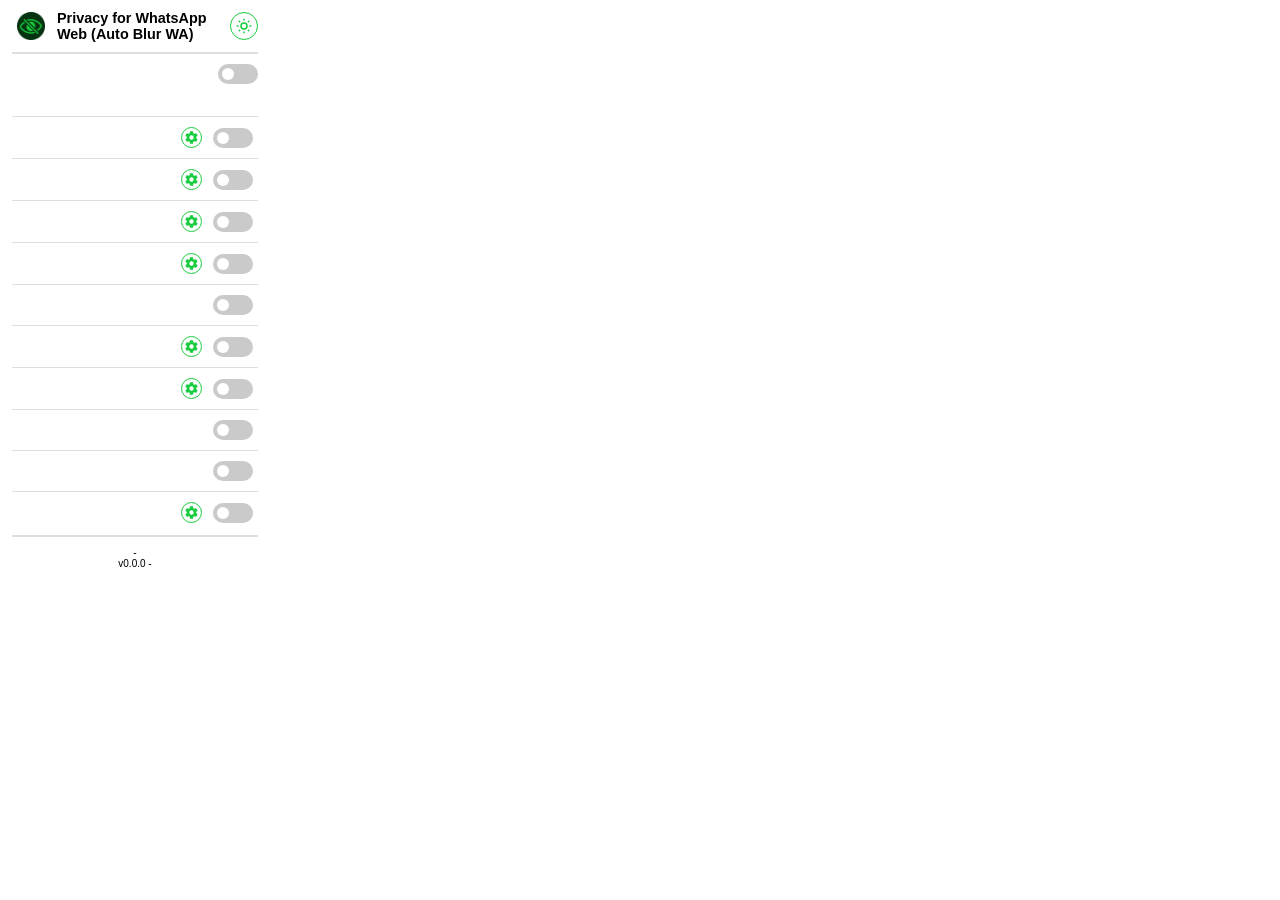
==== src/popup/popup.html @ 84636baf "Merge pull request #1 from aryomuzakki/dev v3.4.0" ====
<!-- Privacy for WhatsApp Web (Auto Blur WA)                           -->
<!-- Original Copyright (c) 2024 Lukas Lenhardt - lukaslen.com         -->
<!-- Fork & Maintenance Copyright (c) 2026 M Aryo Muzakki - muzakki.id -->
<!-- Released under the MIT license, see LICENSE file for details      -->

<!DOCTYPE html>
  <html>
    <head>
      <meta charset="UTF-8">
      <style>
        :root {
          --primary-color: #17CC3E;
          --bg-color: #ffffff;
          --bg-color-toggle-disable: #cacaca;
          --bg-color-submit-btn: #eeeeee;
          --bg-color-submit-btn-hover: #cccccc;
          --scrollbar-thumb-color: #888888;
          --scrollbar-bg-color: #eeeeee;
          --border-color-blur-input: #aaaaaa;
          --border-line-color: #dedede;
          --text-color: #000000;
          --text-color-unit: #666666;
          --text-color-reset: #ff0000;
          --text-color-link: #00587f;
        }
        :root:has(body[data-theme="dark"]) {
          --primary-color: #1b9836;
          --bg-color: #212121;
          --bg-color-toggle-disable: #4d4d4d;
          --bg-color-submit-btn: #2e2e2e;
          --bg-color-submit-btn-hover: #616161;
          --scrollbar-thumb-color: #7f7f7f;
          --scrollbar-bg-color: #2d2d2d;
          --border-color-blur-input: #4d4d4d;
          --border-line-color: #474747;
          --text-color: #dedede;
          --text-color-unit: #cccccc;
          --text-color-reset: #ff7676;
          --text-color-link: #70c0ff;
        }
        * {
          margin: 0;
          padding: 0;
        }
        html {
          scrollbar-color: var(--scrollbar-thumb-color) var(--scrollbar-bg-color);
        }
        body {
          font-family: Arial, sans-serif;
          font-size: 75%;
          color: var(--text-color);
          background-color: var(--bg-color);
          width: 260px;
          padding: 10px 0 10px 12px;
          -moz-user-select: none;
          user-select: none;
          transition: color .3s, background-color .3s;
        }
        hr {
          border: 0.5px solid var(--border-line-color);
          margin: 10px 0;
        }
        header {
          display: flex;
          align-items: center;
          justify-content: space-between;
          padding-right: 14px;
        }
        .header-group {
          display: flex;
          align-items: center;
          flex: 1;
        }
        .header-group img {
          margin-left: 5px;
          width: 28px;
          height: 28px;
          flex-shrink: 0;
        }
        h1 {
          font-size: larger;
          margin-left: 12px;
          display: block;
        }
        .theme-toggle {
          position: relative;
          width: 28px;
          height: 28px;
          margin-bottom: 0;
          color: var(--primary-color);
          border: 1px solid var(--primary-color);
          border-radius: 30px;
          padding: 2px;
          background-color: transparent;
          overflow: hidden;
          transition: .3s;
          outline: 2px solid transparent;
          outline-offset: 2px;
          cursor: pointer;
          flex-shrink: 0;
        }
        .theme-toggle:hover {
          background-color: var(--primary-color);
          color: #ffffff;
          border-radius: 4px;
          transform: rotate(360deg);
        }
        .theme-toggle:active {
          background-color: transparent;
          color: color-mix(in srgb, var(--primary-color), transparent 25%);
        }
        .theme-toggle:focus-visible {
          background-color: var(--primary-color);
          color: #ffffff;
          border-radius: 4px;
          transform: rotate(360deg);
          outline-color: color-mix(in srgb, var(--primary-color), var(--bg-color) 50%);
        }
        .theme-toggle svg {
          position: absolute;
          inset: 0;
          margin: auto;
          opacity: 0;
          width: 18px;
          max-height: 100%;
          transition: .3s;
        }
        .theme-toggle[data-theme="dark"] svg.dark {
          position: relative;
          opacity: 1;
        }
        .theme-toggle[data-theme="light"] svg.light {
          position: relative;
          opacity: 1;
        }
        .theme-toggle[data-theme="system-default"] svg.system-default {
          position: relative;
          opacity: 1;
        }
        h2 {
          font-size: small;
          display: inline-block;
        }
        .main-toggle {
          padding-right: 14px;
        }
        .on-off-toggle {
          display: flex;
          align-items: center;
          justify-content: space-between;
        }
        #mainContent {
          margin: 10px 0 0;
        }
        #mainContent > .wrapper {
          position: relative;
        }
        #mainContent > .wrapper > ul {
          overflow: auto;
          padding-right: 14px;
          padding-bottom: 6px;
          /* to set scrollbar only to the settings, currently disable because the main html scroll bug for firefox */
          /* max-height: 415px; */
          /* scrollbar-color: var(--bg-color-toggle-disable) var(--bg-color); */
        }
        #mainContent > .wrapper > .top-edge,
        #mainContent > .wrapper > .bottom-edge {
          position: absolute;
          pointer-events: none;
          background: linear-gradient(var(--degree), var(--bg-color), transparent);
          width: 100%;
          z-index: 2;
          height: 6px;
          transition: none !important;
        }
        #mainContent > .wrapper > .top-edge {
          --degree: 180deg;
          top: 0;
        }
        #mainContent > .wrapper > .bottom-edge {
          --degree: 0deg;
          bottom: 0;
        }
        #mainContent > .wrapper > ul > li:first-child {
          margin-top: 4px;
        }
        #mainContent > .wrapper > ul > li:last-child {
          margin-bottom: 4px;
        }
        #mainContent > .wrapper > ul > li {
          position: relative;
          font-size: small;
          padding: 10px 5px 0;
          margin-bottom: 10px;
          border-top: 1px solid var(--border-line-color);
          display: flex;
          align-items: center;
          justify-content: space-between;
          flex-wrap: wrap;
        }
        #mainContent li > locales,
        #mainContent li form > locales {
          display: inline-block;
          width: 65%;
        }
        button {
          height: 25px;
          width: 70px;
          outline: none;
          margin-bottom: 15px;
        }
        a {
          color: var(--text-color-link);
          text-decoration: none;
        }
        a:hover {
          text-decoration: underline;
        }
        #footer {
          padding-right: 14px;
          clear: both;
        }
        #footer p {
          padding: 0;
          font-size: smaller;
          text-align: center;
        }
        #popupMessage {
          font-size: small;
          line-height: 1.7em;
        }
        #popupMessageButton {
          float: right;
          margin: 10px;
        }
        .trigger-btn {
          display: inline-flex;
          width: 21px;
          height: 100%;
          padding: 2px;
          margin: 0 5px;
          border: 1px solid var(--primary-color);
          border-radius: 24px;
          color: var(--primary-color);
          background-color: var(--bg-color);
          transition: .3s;
          outline: 2px solid transparent;
          outline-offset: 2px;
          cursor: pointer;
        }
        .trigger-btn:hover {
          background-color: var(--primary-color);
          color: #ffffff;
          border-radius: 4px;
          transform: rotate(360deg);
        }
        .trigger-btn:active, .trigger-btn.active:active {
          background-color: var(--bg-color);
          color: color-mix(in srgb, var(--primary-color), transparent 25%);
        }
        .trigger-btn:focus-visible, .trigger-btn.active:focus-visible {
          background-color: var(--primary-color);
          color: #ffffff;
          border-radius: 4px;
          transform: rotate(360deg);
          outline-color: color-mix(in srgb, var(--primary-color), var(--bg-color) 50%);
        }
        .trigger-btn.active {
          background-color: var(--primary-color);
          color: #ffffff;
        }
        .trigger-btn svg {
          width: 100%;
          height: 100%;
        }
        input[type=checkbox] {
          height: 0;
          width: 0;
          opacity: 0;
          position: absolute;
        }
        label {
          cursor: pointer;
          text-indent: -9999px;
          width: 40px;
          height: 20px;
          background: var(--bg-color-toggle-disable);
          display: block;
          border-radius: 100px;
          position: relative;
          overflow: hidden;
          transition: .5s;
          outline: 2px solid transparent;
          outline-offset: 2px;
        }
        label:after {
          content: '';
          position: absolute;
          top: 4px;
          left: 4px;
          width: 12px;
          height: 12px;
          box-sizing: border-box;
          background: #ffffff;
          border-radius: 90px;
          transition: background-color .3s, left .3s, border-width .05s;
        }
        input:checked + label {
          background: var(--primary-color);
        }
        input:checked + label:after {
          left: calc(100% - 4px - 12px)
        }
        label:hover::after {
          background: #ffffff99;
        }
        input:checked + label:hover::after {
          background: #ffffffcc;
        }
        label:active::after {
          background: #ffffff59;
        }
        input:checked + label:active::after {
          background: #ffffff8c;
        }
        input:focus-visible + label {
          outline-color: color-mix(in srgb, var(--primary-color), var(--bg-color) 50%);
        }
        input:checked:focus-visible + label {
          outline-color: color-mix(in srgb, var(--primary-color), var(--bg-color) 50%);
        }
        input:focus-visible + label::after, input:checked:focus-visible + label::after {
          background: #ffffffcc;
        }
        .popover, .var-style, .var-style * {
          box-sizing: border-box;
        }
        .popover {
          position: absolute;
          top: 100%;
          left: 0;
          right: 0;
          width: 90%;
          margin: 5px auto;
          max-height: 0;
          overflow: hidden;
          transition: .3s;
          border-radius: 5px;
          z-index: 1;
          box-shadow: 0px 2px 12px #000000bf;
          background-color: var(--bg-color);
          visibility: visible;
        }
        .popover[aria-hidden="true"] {
          visibility: hidden;
        }
        .popover[aria-hidden="false"] {
          visibility: visible;
        }
        .popover.up {
          top: 0;
          transform: translateY(-100%);
        }
        .popover .cancel-btn {
          border: none;
          background: none;
          padding: 4px 0 10px;
          margin-left: 32.5%;
          margin-bottom: 0;
          width: 35%;
          height: auto;
          font-size: 12px;
          color: var(--text-color);
          cursor: pointer;
        }
        .popover .cancel-btn:hover > locales {
          color: var(--text-color);
          text-decoration: underline;
        }
        .popover .cancel-btn:active > locales {
          opacity: 0.5;
        }
        .popover .cancel-btn:focus-visible > locales {
          color: var(--text-color);
          text-decoration: underline;
        }
        .var-style {
          display: flex;
          align-items: center;
          justify-content: space-between;
          padding: 8px;
          font-size: 11px;
          width: 100%;
          height: 100%;
        }
        .var-style button[type="reset"] {
          width: 14%;
          color: var(--text-color-reset);
          background-color: var(--bg-color);
          border: none;
          margin: 0 6px;
          height: 100%;
          display: flex;
          cursor: pointer;
          outline: 2px solid transparent;
          outline-offset: 1px;
          border-radius: 4px;
          transition: .3s;
        }
        .var-style button[type="reset"] svg {
          width: 100%;
          height: 100%;
        }
        .var-style button[type="reset"] svg > g {
          transition: .15s;
        }
        .var-style button[type="reset"]:hover svg > g {
          stroke-width: 2.5;
        }
        .var-style button[type="reset"]:active svg > g {
          stroke-width: 2;
        }
        .var-style button[type="reset"]:focus-visible {
          outline-color: color-mix(in srgb, var(--primary-color), var(--bg-color) 50%);
        }
        .var-style button[type="reset"]:focus-visible svg > g {
          stroke-width: 2.5;
        }
        .var-style input {
          width: 25px;
          height: 25px;
          padding: 0 4px;
          font-size: 11px;
          text-align: right;
          outline: none;
          color: var(--text-color);
          background-color: var(--bg-color);
          border: 1px solid var(--border-color-blur-input);
          border-top-left-radius: 4px;
          border-bottom-left-radius: 4px;
          border-right: none;
          outline: 1px solid transparent;
          outline-offset: 0px;
        }
        .var-style input[type="number"]:focus-visible {
          border-width: 2px;
          border-color: color-mix(in srgb, var(--primary-color), var(--bg-color) 50%);
          outline-color: color-mix(in srgb, var(--primary-color), var(--bg-color) 50%);
        }
        .var-style input[type="number"] {
          -webkit-appearance: textfield;
            -moz-appearance: textfield;
                  appearance: textfield;
        }
        .var-style input[type=number]::-webkit-inner-spin-button, 
        .var-style input[type=number]::-webkit-outer-spin-button { 
          -webkit-appearance: none;
        }
        .var-style .unit {
          width: 25px;
          height: 25px;
          text-align: center;
          line-height: 23px;
          color: var(--text-color-unit);
          background-color: var(--bg-color-submit-btn-hover);
          border-top: 1px solid var(--border-color-blur-input);
          border-bottom: 1px solid var(--border-color-blur-input);
        }
        .var-style button[type="submit"] {
          width: 25px;
          height: 25px;
          margin: 0;
          padding: 0;
          text-align: center;
          line-height: 23px;
          border: 1px solid var(--border-color-blur-input);
          border-top-right-radius: 4px;
          border-bottom-right-radius: 4px;
          background-color: var(--bg-color-submit-btn);
          color: var(--text-color);
          transition: .3s;
          cursor: pointer;
        }
        .var-style button[type="submit"]:hover {
          background-color: color-mix(in srgb, var(--bg-color-submit-btn), var(--text-color) 15%);
        }
        .var-style button[type="submit"]:active {
          background-color: color-mix(in srgb, var(--bg-color-submit-btn), var(--text-color) 30%);
        }
        .var-style button[type="submit"]:focus-visible {
          background-color: color-mix(in srgb, var(--bg-color-submit-btn), var(--text-color) 15%);
          border-color: color-mix(in srgb, var(--bg-color-submit-btn), var(--text-color) 15%);
        }
        /* toaster style */
        #toast-container {
          position: fixed;
          top: 16px;
          left: 16px;
          display: flex;
          flex-direction: column;
          gap: 8px;
          z-index: 9999;
        }
        .toast {
          position: relative;
          background-color: var(--bg-color);
          color: var(--text-color);
          display: flex;
          align-items: center;
          gap: 2px;
          border-radius: 4px;
          box-shadow: 0px 2px 8px #000000bf;
          overflow: hidden;
          opacity: 0;
          transform: translateX(-100%);
          transition: opacity 0.3s ease, transform 0.3s ease;
        }
        .toast .msg {
          padding: 10px 16px;
        }
        .toast.show {
          opacity: 1;
          transform: translateX(0);
        }
        .toast-close-btn {
          background: none;
          border: none;
          color: var(--text-color-reset);
          font-size: 16px;
          flex-shrink: 0;
          width: 20px;
          height: 20px;
          border-radius: 999px;
          margin-right: 4px;
          margin-bottom: 0;
          transition: 0.3s;
          cursor: pointer;
          outline: 2px solid transparent;
          outline-offset: 2px;
        }
        .toast-close-btn:hover {
          background-color: var(--bg-color-submit-btn-hover);
        }
        .toast-close-btn:focus-visible {
          outline-color: color-mix(in srgb, var(--primary-color), var(--bg-color) 50%);
          background-color: var(--bg-color-submit-btn-hover);
        }
        .toast-close-btn:active {
          opacity: 0.5;
        }
      </style>
    </head>
    <body>
      <header>
        <div class="header-group">
          <img src="../images/icon32.png" alt="">
          <h1>Privacy for WhatsApp Web (Auto Blur WA)</h1>
        </div>
        <button class="theme-toggle" data-localetitle="toggleTheme">
          <!-- tabler:sun -->
          <svg xmlns="http://www.w3.org/2000/svg" class="light" width="24" height="24" viewBox="0 0 24 24">
            <path fill="none" stroke="currentColor" stroke-linecap="round" stroke-linejoin="round" stroke-width="2" d="M8 12a4 4 0 1 0 8 0a4 4 0 1 0-8 0m-5 0h1m8-9v1m8 8h1m-9 8v1M5.6 5.6l.7.7m12.1-.7l-.7.7m0 11.4l.7.7m-12.1-.7l-.7.7" />
          </svg>
          <!-- tabler:moon-stars -->
          <svg xmlns="http://www.w3.org/2000/svg" class="dark" width="24" height="24" viewBox="0 0 24 24">
            <path fill="none" stroke="currentColor" stroke-linecap="round" stroke-linejoin="round" stroke-width="2" d="M12 3h.393a7.5 7.5 0 0 0 7.92 12.446A9 9 0 1 1 12 2.992zm5 1a2 2 0 0 0 2 2a2 2 0 0 0-2 2a2 2 0 0 0-2-2a2 2 0 0 0 2-2m2 7h2m-1-1v2" />
          </svg>
          <!-- tabler:sun-moon -->
          <svg xmlns="http://www.w3.org/2000/svg" class="system-default" width="24" height="24" viewBox="0 0 24 24">
            <g fill="none" stroke="currentColor" stroke-linecap="round" stroke-linejoin="round" stroke-width="2">
              <path d="M9.173 14.83a4 4 0 1 1 5.657-5.657" />
              <path d="m11.294 12.707l.174.247a7.5 7.5 0 0 0 8.845 2.492A9 9 0 0 1 5.642 18.36M3 12h1m8-9v1M5.6 5.6l.7.7M3 21L21 3" />
            </g>
          </svg>
        </button>
      </header>
      <div id="mainContent">
        <div class="main-toggle">
          <hr>
          <div class="on-off-toggle">
            <h2>
              <locales data-locale="extensionToggle"></locales>
            </h2>
            <input type="checkbox" id="on" data-style="on">
            <label for="on" data-localetitle="extensionToggleDescription">
              <locales data-locale="extensionToggle"></locales>
            </label>
          </div>
          <br>
        </div>
        <h2 style="margin: 5px 0; padding-right: 14px;">
          <locales data-locale="extensionSettings"></locales>
        </h2>
        <div class="wrapper">
          <!-- <div class="top-edge"></div> -->
          <!-- <div class="bottom-edge"></div> -->
          <ul>
            <li>
              <locales data-locale="toggleMessages"></locales>
              <button type="button" class="trigger-btn" data-localetitle="openAdvancedSettings">
                <svg xmlns="http://www.w3.org/2000/svg" width="24" height="24" viewBox="0 0 24 24">
                  <path fill="currentColor" d="M12 15.5A3.5 3.5 0 0 1 8.5 12A3.5 3.5 0 0 1 12 8.5a3.5 3.5 0 0 1 3.5 3.5a3.5 3.5 0 0 1-3.5 3.5m7.43-2.53c.04-.32.07-.64.07-.97s-.03-.66-.07-1l2.11-1.63c.19-.15.24-.42.12-.64l-2-3.46c-.12-.22-.39-.31-.61-.22l-2.49 1c-.52-.39-1.06-.73-1.69-.98l-.37-2.65A.506.506 0 0 0 14 2h-4c-.25 0-.46.18-.5.42l-.37 2.65c-.63.25-1.17.59-1.69.98l-2.49-1c-.22-.09-.49 0-.61.22l-2 3.46c-.13.22-.07.49.12.64L4.57 11c-.04.34-.07.67-.07 1s.03.65.07.97l-2.11 1.66c-.19.15-.25.42-.12.64l2 3.46c.12.22.39.3.61.22l2.49-1.01c.52.4 1.06.74 1.69.99l.37 2.65c.04.24.25.42.5.42h4c.25 0 .46-.18.5-.42l.37-2.65c.63-.26 1.17-.59 1.69-.99l2.49 1.01c.22.08.49 0 .61-.22l2-3.46c.12-.22.07-.49-.12-.64z" />
                </svg>
              </button>
              <input type="checkbox" id="messages" data-style="messages">
              <label for="messages" data-localetitle="toggleMessagesDescription"></label>
              <div class="popover" aria-hidden="true">
                <form class="var-style">
                  <locales data-locale="blurInputLabel"></locales>
                  <button type="reset" data-localetitle="resetValue">
                    <svg xmlns="http://www.w3.org/2000/svg" width="24" height="24" viewBox="0 0 24 24">
                      <g fill="none" stroke="currentColor" stroke-linecap="round" stroke-width="1.5">
                        <path stroke-miterlimit="10" d="M6.395 7.705A7.885 7.885 0 0 1 12 5.382a7.929 7.929 0 0 1 7.929 7.929A7.94 7.94 0 0 1 12 21.25a7.939 7.939 0 0 1-7.929-7.94" />
                        <path stroke-linejoin="round" d="m7.12 2.75l-.95 3.858a1.332 1.332 0 0 0 .97 1.609l3.869.948" />
                      </g>
                    </svg>
                  </button>
                  <input type="number" name="msBlur" id="msBlur" data-var-name="msBlur" value="8" data-localetitle="msBlurInputDescription">
                  <span class="unit">px</span>
                  <button type="submit" data-localetitle="msBlurInputDescription">✔</button>
                </form>
                <button class="cancel-btn">
                  <locales data-locale="cancel"></locales>
                </button>
              </div>
            </li>
            <li>
              <locales data-locale="toggleMessagesPreview"></locales>
              <button type="button" class="trigger-btn" data-localetitle="openAdvancedSettings">
                <svg xmlns="http://www.w3.org/2000/svg" width="24" height="24" viewBox="0 0 24 24">
                  <path fill="currentColor" d="M12 15.5A3.5 3.5 0 0 1 8.5 12A3.5 3.5 0 0 1 12 8.5a3.5 3.5 0 0 1 3.5 3.5a3.5 3.5 0 0 1-3.5 3.5m7.43-2.53c.04-.32.07-.64.07-.97s-.03-.66-.07-1l2.11-1.63c.19-.15.24-.42.12-.64l-2-3.46c-.12-.22-.39-.31-.61-.22l-2.49 1c-.52-.39-1.06-.73-1.69-.98l-.37-2.65A.506.506 0 0 0 14 2h-4c-.25 0-.46.18-.5.42l-.37 2.65c-.63.25-1.17.59-1.69.98l-2.49-1c-.22-.09-.49 0-.61.22l-2 3.46c-.13.22-.07.49.12.64L4.57 11c-.04.34-.07.67-.07 1s.03.65.07.97l-2.11 1.66c-.19.15-.25.42-.12.64l2 3.46c.12.22.39.3.61.22l2.49-1.01c.52.4 1.06.74 1.69.99l.37 2.65c.04.24.25.42.5.42h4c.25 0 .46-.18.5-.42l.37-2.65c.63-.26 1.17-.59 1.69-.99l2.49 1.01c.22.08.49 0 .61-.22l2-3.46c.12-.22.07-.49-.12-.64z" />
                </svg>
              </button>
              <input type="checkbox" id="messagesPreview" data-style="messagesPreview">
              <label for="messagesPreview" data-localetitle="toggleMessagesPreviewDescription"></label>
              <div class="popover" aria-hidden="true">
                <form class="var-style">
                  <locales data-locale="blurInputLabel"></locales>
                  <button type="reset" data-localetitle="resetValue">
                    <svg xmlns="http://www.w3.org/2000/svg" width="24" height="24" viewBox="0 0 24 24">
                      <g fill="none" stroke="currentColor" stroke-linecap="round" stroke-width="1.5">
                        <path stroke-miterlimit="10" d="M6.395 7.705A7.885 7.885 0 0 1 12 5.382a7.929 7.929 0 0 1 7.929 7.929A7.94 7.94 0 0 1 12 21.25a7.939 7.939 0 0 1-7.929-7.94" />
                        <path stroke-linejoin="round" d="m7.12 2.75l-.95 3.858a1.332 1.332 0 0 0 .97 1.609l3.869.948" />
                      </g>
                    </svg>
                  </button>
                  <input type="number" name="mspBlur" id="mspBlur" data-var-name="mspBlur" value="8" data-localetitle="mspBlurInputDescription">
                  <span class="unit">px</span>
                  <button type="submit" data-localetitle="mspBlurInputDescription">✔</button>
                </form>
                <button class="cancel-btn">
                  <locales data-locale="cancel"></locales>
                </button>
              </div>
            </li>
            <li>
              <locales data-locale="toggleMediaPreview"></locales>
              <button type="button" class="trigger-btn" data-localetitle="openAdvancedSettings">
                <svg xmlns="http://www.w3.org/2000/svg" width="24" height="24" viewBox="0 0 24 24">
                  <path fill="currentColor" d="M12 15.5A3.5 3.5 0 0 1 8.5 12A3.5 3.5 0 0 1 12 8.5a3.5 3.5 0 0 1 3.5 3.5a3.5 3.5 0 0 1-3.5 3.5m7.43-2.53c.04-.32.07-.64.07-.97s-.03-.66-.07-1l2.11-1.63c.19-.15.24-.42.12-.64l-2-3.46c-.12-.22-.39-.31-.61-.22l-2.49 1c-.52-.39-1.06-.73-1.69-.98l-.37-2.65A.506.506 0 0 0 14 2h-4c-.25 0-.46.18-.5.42l-.37 2.65c-.63.25-1.17.59-1.69.98l-2.49-1c-.22-.09-.49 0-.61.22l-2 3.46c-.13.22-.07.49.12.64L4.57 11c-.04.34-.07.67-.07 1s.03.65.07.97l-2.11 1.66c-.19.15-.25.42-.12.64l2 3.46c.12.22.39.3.61.22l2.49-1.01c.52.4 1.06.74 1.69.99l.37 2.65c.04.24.25.42.5.42h4c.25 0 .46-.18.5-.42l.37-2.65c.63-.26 1.17-.59 1.69-.99l2.49 1.01c.22.08.49 0 .61-.22l2-3.46c.12-.22.07-.49-.12-.64z" />
                </svg>
              </button>
              <input type="checkbox" id="mediaPreview" data-style="mediaPreview">
              <label for="mediaPreview" data-localetitle="toggleMediaPreviewDescription"></label>
              <div class="popover" aria-hidden="true">
                <form class="var-style">
                  <locales data-locale="blurInputLabel"></locales>
                  <button type="reset" data-localetitle="resetValue">
                    <svg xmlns="http://www.w3.org/2000/svg" width="24" height="24" viewBox="0 0 24 24">
                      <g fill="none" stroke="currentColor" stroke-linecap="round" stroke-width="1.5">
                        <path stroke-miterlimit="10" d="M6.395 7.705A7.885 7.885 0 0 1 12 5.382a7.929 7.929 0 0 1 7.929 7.929A7.94 7.94 0 0 1 12 21.25a7.939 7.939 0 0 1-7.929-7.94" />
                        <path stroke-linejoin="round" d="m7.12 2.75l-.95 3.858a1.332 1.332 0 0 0 .97 1.609l3.869.948" />
                      </g>
                    </svg>
                  </button>
                  <input type="number" name="mdpBlur" id="mdpBlur" data-var-name="mdpBlur" value="20" data-localetitle="mdpBlurInputDescription">
                  <span class="unit">px</span>
                  <button type="submit" data-localetitle="mdpBlurInputDescription">✔</button>
                </form>
                <button class="cancel-btn">
                  <locales data-locale="cancel"></locales>
                </button>
              </div>
            </li>
            <li>
              <locales data-locale="toggleMediaGallery"></locales>
              <button type="button" class="trigger-btn" data-localetitle="openAdvancedSettings">
                <svg xmlns="http://www.w3.org/2000/svg" width="24" height="24" viewBox="0 0 24 24">
                  <path fill="currentColor" d="M12 15.5A3.5 3.5 0 0 1 8.5 12A3.5 3.5 0 0 1 12 8.5a3.5 3.5 0 0 1 3.5 3.5a3.5 3.5 0 0 1-3.5 3.5m7.43-2.53c.04-.32.07-.64.07-.97s-.03-.66-.07-1l2.11-1.63c.19-.15.24-.42.12-.64l-2-3.46c-.12-.22-.39-.31-.61-.22l-2.49 1c-.52-.39-1.06-.73-1.69-.98l-.37-2.65A.506.506 0 0 0 14 2h-4c-.25 0-.46.18-.5.42l-.37 2.65c-.63.25-1.17.59-1.69.98l-2.49-1c-.22-.09-.49 0-.61.22l-2 3.46c-.13.22-.07.49.12.64L4.57 11c-.04.34-.07.67-.07 1s.03.65.07.97l-2.11 1.66c-.19.15-.25.42-.12.64l2 3.46c.12.22.39.3.61.22l2.49-1.01c.52.4 1.06.74 1.69.99l.37 2.65c.04.24.25.42.5.42h4c.25 0 .46-.18.5-.42l.37-2.65c.63-.26 1.17-.59 1.69-.99l2.49 1.01c.22.08.49 0 .61-.22l2-3.46c.12-.22.07-.49-.12-.64z" />
                </svg>
              </button>
              <input type="checkbox" id="mediaGallery" data-style="mediaGallery">
              <label for="mediaGallery" data-localetitle="toggleMediaGalleryDescription"></label>
              <div class="popover" aria-hidden="true">
                <form class="var-style">
                  <locales data-locale="blurInputLabel"></locales>
                  <button type="reset" data-localetitle="resetValue">
                    <svg xmlns="http://www.w3.org/2000/svg" width="24" height="24" viewBox="0 0 24 24">
                      <g fill="none" stroke="currentColor" stroke-linecap="round" stroke-width="1.5">
                        <path stroke-miterlimit="10" d="M6.395 7.705A7.885 7.885 0 0 1 12 5.382a7.929 7.929 0 0 1 7.929 7.929A7.94 7.94 0 0 1 12 21.25a7.939 7.939 0 0 1-7.929-7.94" />
                        <path stroke-linejoin="round" d="m7.12 2.75l-.95 3.858a1.332 1.332 0 0 0 .97 1.609l3.869.948" />
                      </g>
                    </svg>
                  </button>
                  <input type="number" name="mdgBlur" id="mdgBlur" data-var-name="mdgBlur" value="20" data-localetitle="mdgBlurInputDescription">
                  <span class="unit">px</span>
                  <button type="submit" data-localetitle="mdgBlurInputDescription">✔</button>
                </form>
                <button class="cancel-btn">
                  <locales data-locale="cancel"></locales>
                </button>
              </div>
            </li>
            <li>
              <locales data-locale="toggleTextInput"></locales>
              <input type="checkbox" id="textInput" data-style="textInput">
              <label for="textInput" data-localetitle="toggleTextInputDescription"></label>
            </li>
            <li>
              <locales data-locale="toggleProfilePic"></locales>
              <button type="button" class="trigger-btn" data-localetitle="openAdvancedSettings">
                <svg xmlns="http://www.w3.org/2000/svg" width="24" height="24" viewBox="0 0 24 24">
                  <path fill="currentColor" d="M12 15.5A3.5 3.5 0 0 1 8.5 12A3.5 3.5 0 0 1 12 8.5a3.5 3.5 0 0 1 3.5 3.5a3.5 3.5 0 0 1-3.5 3.5m7.43-2.53c.04-.32.07-.64.07-.97s-.03-.66-.07-1l2.11-1.63c.19-.15.24-.42.12-.64l-2-3.46c-.12-.22-.39-.31-.61-.22l-2.49 1c-.52-.39-1.06-.73-1.69-.98l-.37-2.65A.506.506 0 0 0 14 2h-4c-.25 0-.46.18-.5.42l-.37 2.65c-.63.25-1.17.59-1.69.98l-2.49-1c-.22-.09-.49 0-.61.22l-2 3.46c-.13.22-.07.49.12.64L4.57 11c-.04.34-.07.67-.07 1s.03.65.07.97l-2.11 1.66c-.19.15-.25.42-.12.64l2 3.46c.12.22.39.3.61.22l2.49-1.01c.52.4 1.06.74 1.69.99l.37 2.65c.04.24.25.42.5.42h4c.25 0 .46-.18.5-.42l.37-2.65c.63-.26 1.17-.59 1.69-.99l2.49 1.01c.22.08.49 0 .61-.22l2-3.46c.12-.22.07-.49-.12-.64z" />
                </svg>
              </button>
              <input type="checkbox" id="profilePic" data-style="profilePic">
              <label for="profilePic" data-localetitle="toggleProfilePicDescription"></label> 
              <div class="popover" aria-hidden="true">
                <form class="var-style">
                  <locales data-locale="ppSmBlurInputLabel"></locales>
                  <button type="reset" data-localetitle="resetValue">
                    <svg xmlns="http://www.w3.org/2000/svg" width="24" height="24" viewBox="0 0 24 24">
                      <g fill="none" stroke="currentColor" stroke-linecap="round" stroke-width="1.5">
                        <path stroke-miterlimit="10" d="M6.395 7.705A7.885 7.885 0 0 1 12 5.382a7.929 7.929 0 0 1 7.929 7.929A7.94 7.94 0 0 1 12 21.25a7.939 7.939 0 0 1-7.929-7.94" />
                        <path stroke-linejoin="round" d="m7.12 2.75l-.95 3.858a1.332 1.332 0 0 0 .97 1.609l3.869.948" />
                      </g>
                    </svg>
                  </button>
                  <input type="number" name="ppSmBlur" id="ppSmBlur" data-var-name="ppSmBlur" value="3" data-localetitle="ppSmBlurInputDescription">
                  <span class="unit">px</span>
                  <button type="submit" data-localetitle="ppSmBlurInputDescription">✔</button>
                </form>
                <form class="var-style">
                  <locales data-locale="ppBlurInputLabel"></locales>
                  <button type="reset" data-localetitle="resetValue">
                    <svg xmlns="http://www.w3.org/2000/svg" width="24" height="24" viewBox="0 0 24 24">
                      <g fill="none" stroke="currentColor" stroke-linecap="round" stroke-width="1.5">
                        <path stroke-miterlimit="10" d="M6.395 7.705A7.885 7.885 0 0 1 12 5.382a7.929 7.929 0 0 1 7.929 7.929A7.94 7.94 0 0 1 12 21.25a7.939 7.939 0 0 1-7.929-7.94" />
                        <path stroke-linejoin="round" d="m7.12 2.75l-.95 3.858a1.332 1.332 0 0 0 .97 1.609l3.869.948" />
                      </g>
                    </svg>
                  </button>
                  <input type="number" name="ppBlur" id="ppBlur" data-var-name="ppBlur" value="5" data-localetitle="ppBlurInputDescription">
                  <span class="unit">px</span>
                  <button type="submit" data-localetitle="ppBlurInputDescription">✔</button>
                </form>
                <form class="var-style">
                  <locales data-locale="ppLgBlurInputLabel"></locales>
                  <button type="reset" data-localetitle="resetValue">
                    <svg xmlns="http://www.w3.org/2000/svg" width="24" height="24" viewBox="0 0 24 24">
                      <g fill="none" stroke="currentColor" stroke-linecap="round" stroke-width="1.5">
                        <path stroke-miterlimit="10" d="M6.395 7.705A7.885 7.885 0 0 1 12 5.382a7.929 7.929 0 0 1 7.929 7.929A7.94 7.94 0 0 1 12 21.25a7.939 7.939 0 0 1-7.929-7.94" />
                        <path stroke-linejoin="round" d="m7.12 2.75l-.95 3.858a1.332 1.332 0 0 0 .97 1.609l3.869.948" />
                      </g>
                    </svg>
                  </button>
                  <input type="number" name="ppLgBlur" id="ppLgBlur" data-var-name="ppLgBlur" value="12" data-localetitle="ppLgBlurInputDescription">
                  <span class="unit">px</span>
                  <button type="submit" data-localetitle="ppLgBlurInputDescription">✔</button>
                </form>
                <button class="cancel-btn">
                  <locales data-locale="cancel"></locales>
                </button>
              </div>
            </li>
            <li>
              <locales data-locale="toggleName"></locales>
              <button type="button" class="trigger-btn" data-localetitle="openAdvancedSettings">
                <svg xmlns="http://www.w3.org/2000/svg" width="24" height="24" viewBox="0 0 24 24">
                  <path fill="currentColor" d="M12 15.5A3.5 3.5 0 0 1 8.5 12A3.5 3.5 0 0 1 12 8.5a3.5 3.5 0 0 1 3.5 3.5a3.5 3.5 0 0 1-3.5 3.5m7.43-2.53c.04-.32.07-.64.07-.97s-.03-.66-.07-1l2.11-1.63c.19-.15.24-.42.12-.64l-2-3.46c-.12-.22-.39-.31-.61-.22l-2.49 1c-.52-.39-1.06-.73-1.69-.98l-.37-2.65A.506.506 0 0 0 14 2h-4c-.25 0-.46.18-.5.42l-.37 2.65c-.63.25-1.17.59-1.69.98l-2.49-1c-.22-.09-.49 0-.61.22l-2 3.46c-.13.22-.07.49.12.64L4.57 11c-.04.34-.07.67-.07 1s.03.65.07.97l-2.11 1.66c-.19.15-.25.42-.12.64l2 3.46c.12.22.39.3.61.22l2.49-1.01c.52.4 1.06.74 1.69.99l.37 2.65c.04.24.25.42.5.42h4c.25 0 .46-.18.5-.42l.37-2.65c.63-.26 1.17-.59 1.69-.99l2.49 1.01c.22.08.49 0 .61-.22l2-3.46c.12-.22.07-.49-.12-.64z" />
                </svg>
              </button>
              <input type="checkbox" id="name" data-style="name">
              <label for="name" data-localetitle="toggleNameDescription"></label>
              <div class="popover" aria-hidden="true">
                <form class="var-style">
                  <locales data-locale="blurInputLabel"></locales>
                  <button type="reset" data-localetitle="resetValue">
                    <svg xmlns="http://www.w3.org/2000/svg" width="24" height="24" viewBox="0 0 24 24">
                      <g fill="none" stroke="currentColor" stroke-linecap="round" stroke-width="1.5">
                        <path stroke-miterlimit="10" d="M6.395 7.705A7.885 7.885 0 0 1 12 5.382a7.929 7.929 0 0 1 7.929 7.929A7.94 7.94 0 0 1 12 21.25a7.939 7.939 0 0 1-7.929-7.94" />
                        <path stroke-linejoin="round" d="m7.12 2.75l-.95 3.858a1.332 1.332 0 0 0 .97 1.609l3.869.948" />
                      </g>
                    </svg>
                  </button>
                  <input type="number" name="nmBlur" id="nmBlur" data-var-name="nmBlur" value="5" data-localetitle="nmBlurInputDescription">
                  <span class="unit">px</span>
                  <button type="submit" data-localetitle="nmBlurInputDescription">✔</button>
                </form>
                <button class="cancel-btn">
                  <locales data-locale="cancel"></locales>
                </button>
              </div>
            </li>
            <li>
              <locales data-locale="toggleNoDelay"></locales>
              <input type="checkbox" id="noDelay" data-style="noDelay">
              <label for="noDelay" data-localetitle="toggleNoDelayDescription"></label>
            </li>
            <li>
              <locales data-locale="toggleUnblurActive"></locales>
              <input type="checkbox" id="unblurActive" data-style="unblurActive">
              <label for="unblurActive" data-localetitle="toggleUnblurActiveDescription"></label>
            </li>
            <li>
              <locales data-locale="toggleBlurOnIdle"></locales>
              <button type="button" class="trigger-btn" data-localetitle="openAdvancedSettings">
                <svg xmlns="http://www.w3.org/2000/svg" width="24" height="24" viewBox="0 0 24 24">
                  <path fill="currentColor"
                    d="M12 15.5A3.5 3.5 0 0 1 8.5 12A3.5 3.5 0 0 1 12 8.5a3.5 3.5 0 0 1 3.5 3.5a3.5 3.5 0 0 1-3.5 3.5m7.43-2.53c.04-.32.07-.64.07-.97s-.03-.66-.07-1l2.11-1.63c.19-.15.24-.42.12-.64l-2-3.46c-.12-.22-.39-.31-.61-.22l-2.49 1c-.52-.39-1.06-.73-1.69-.98l-.37-2.65A.506.506 0 0 0 14 2h-4c-.25 0-.46.18-.5.42l-.37 2.65c-.63.25-1.17.59-1.69.98l-2.49-1c-.22-.09-.49 0-.61.22l-2 3.46c-.13.22-.07.49.12.64L4.57 11c-.04.34-.07.67-.07 1s.03.65.07.97l-2.11 1.66c-.19.15-.25.42-.12.64l2 3.46c.12.22.39.3.61.22l2.49-1.01c.52.4 1.06.74 1.69.99l.37 2.65c.04.24.25.42.5.42h4c.25 0 .46-.18.5-.42l.37-2.65c.63-.26 1.17-.59 1.69-.99l2.49 1.01c.22.08.49 0 .61-.22l2-3.46c.12-.22.07-.49-.12-.64z" />
                </svg>
              </button>
              <input type="checkbox" id="blurOnIdle" data-style="blurOnIdle">
              <label for="blurOnIdle" data-localetitle="toggleBlurOnIdleDescription"></label>
              <div class="popover up" aria-hidden="true">
                <form class="var-style">
                  <locales data-locale="itBlurInputLabel"></locales>
                  <button type="reset" data-localetitle="resetValue">
                    <svg xmlns="http://www.w3.org/2000/svg" width="24" height="24" viewBox="0 0 24 24">
                      <g fill="none" stroke="currentColor" stroke-linecap="round" stroke-width="1.5">
                        <path stroke-miterlimit="10"
                          d="M6.395 7.705A7.885 7.885 0 0 1 12 5.382a7.929 7.929 0 0 1 7.929 7.929A7.94 7.94 0 0 1 12 21.25a7.939 7.939 0 0 1-7.929-7.94" />
                        <path stroke-linejoin="round" d="m7.12 2.75l-.95 3.858a1.332 1.332 0 0 0 .97 1.609l3.869.948" />
                      </g>
                    </svg>
                  </button>
                  <input type="number" name="itBlur" id="itBlur" data-var-name="itBlur" value="15"
                    data-localetitle="itBlurInputDescription">
                  <span class="unit">s</span>
                  <button type="submit" data-localetitle="itBlurInputDescription">✔</button>
                </form>
                <form class="var-style">
                  <locales data-locale="wiBlurInputLabel"></locales>
                  <button type="reset" data-localetitle="resetValue">
                    <svg xmlns="http://www.w3.org/2000/svg" width="24" height="24" viewBox="0 0 24 24">
                      <g fill="none" stroke="currentColor" stroke-linecap="round" stroke-width="1.5">
                        <path stroke-miterlimit="10"
                          d="M6.395 7.705A7.885 7.885 0 0 1 12 5.382a7.929 7.929 0 0 1 7.929 7.929A7.94 7.94 0 0 1 12 21.25a7.939 7.939 0 0 1-7.929-7.94" />
                        <path stroke-linejoin="round" d="m7.12 2.75l-.95 3.858a1.332 1.332 0 0 0 .97 1.609l3.869.948" />
                      </g>
                    </svg>
                  </button>
                  <input type="number" name="wiBlur" id="wiBlur" data-var-name="wiBlur" value="14"
                    data-localetitle="wiBlurInputDescription">
                  <span class="unit">px</span>
                  <button type="submit" data-localetitle="wiBlurInputDescription">✔</button>
                </form>
                <button class="cancel-btn">
                  <locales data-locale="cancel"></locales>
                </button>
              </div>
            </li>
          </ul>
        </div>

      </div>
      <span id="popupMessage"></span>
      <div id="footer">
        <hr style="margin-top: 2px;">
        <p><a href="https://github.com/aryomuzakki/privacy-whatsapp-web-auto-blur/issues" data-localetitle="footerBugReportsDescription" target="_blank"><locales data-locale="footerBugReports"></locales></a> - <a href="https://muzakki.id" title="by M Aryo Muzakki" target="_blank"><locales data-locale="footerAuthor"></locales></a>
        <br>v<span id="version">0.0.0</span> - <a href="https://github.com/aryomuzakki/privacy-whatsapp-web-auto-blur/releases" data-localetitle="footerReleaseNotesDescription" target="_blank"><locales data-locale="footerReleaseNotes"></locales></a></p>
      </div>
      
      <div id="toast-container"></div>

      <script src="popup.js"></script>
      <script src="theme-toggle.js"></script>
    </body>
  </html>
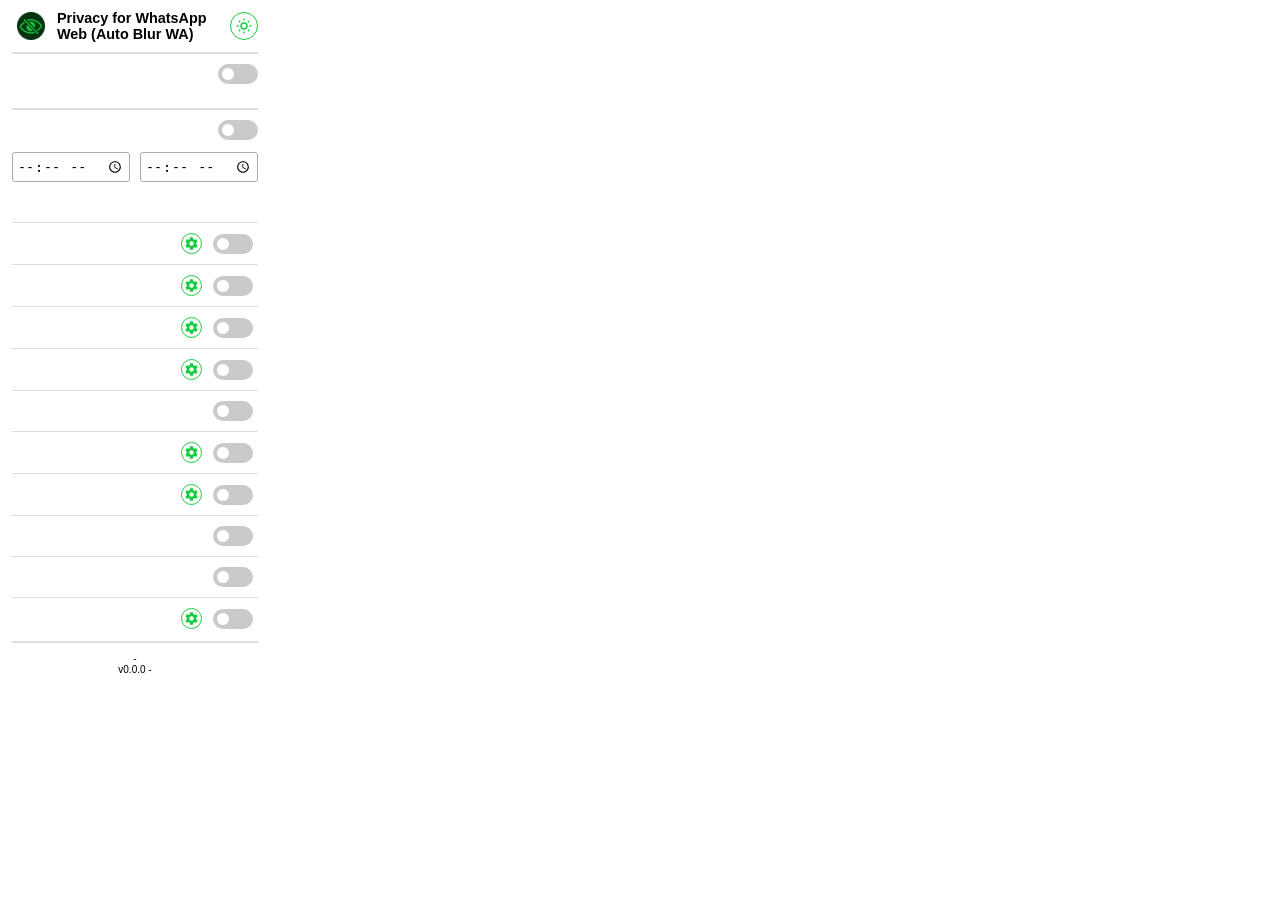
==== commit f1915746: "Add daily privacy schedule" ====
--- a/src/popup/popup.html
+++ b/src/popup/popup.html
@@ -143,6 +143,42 @@
         }
         .main-toggle {
           padding-right: 14px;
+        }
+        .schedule-settings {
+          padding-right: 14px;
+        }
+        .schedule-times {
+          display: flex;
+          gap: 10px;
+          margin-top: 8px;
+        }
+        .schedule-time {
+          flex: 1;
+        }
+        .schedule-time locales {
+          display: block;
+          font-size: smaller;
+          margin-bottom: 4px;
+        }
+        .schedule-time input {
+          box-sizing: border-box;
+          width: 100%;
+          padding: 4px;
+          color: var(--text-color);
+          background-color: var(--bg-color);
+          border: 1px solid var(--border-color-blur-input);
+          border-radius: 3px;
+          outline: 2px solid transparent;
+        }
+        .schedule-time input:focus-visible {
+          border-color: var(--primary-color);
+          outline-color: color-mix(in srgb, var(--primary-color), var(--bg-color) 50%);
+        }
+        .schedule-help {
+          margin-top: 8px;
+          color: var(--text-color-unit);
+          font-size: smaller;
+          line-height: 1.4;
         }
         .on-off-toggle {
           display: flex;
@@ -586,6 +622,32 @@
               <locales data-locale="extensionToggle"></locales>
             </label>
           </div>
+          <br>
+        </div>
+        <div class="schedule-settings">
+          <hr>
+          <div class="on-off-toggle">
+            <h2>
+              <locales data-locale="privacySchedule"></locales>
+            </h2>
+            <input type="checkbox" id="privacySchedule" data-style="privacySchedule">
+            <label for="privacySchedule" data-localetitle="privacyScheduleDescription">
+              <locales data-locale="privacySchedule"></locales>
+            </label>
+          </div>
+          <div class="schedule-times">
+            <div class="schedule-time">
+              <locales id="scheduleStartLabel" data-locale="scheduleStart"></locales>
+              <input type="time" id="scheduleStart" aria-labelledby="scheduleStartLabel">
+            </div>
+            <div class="schedule-time">
+              <locales id="scheduleEndLabel" data-locale="scheduleEnd"></locales>
+              <input type="time" id="scheduleEnd" aria-labelledby="scheduleEndLabel">
+            </div>
+          </div>
+          <p class="schedule-help">
+            <locales data-locale="scheduleHelp"></locales>
+          </p>
           <br>
         </div>
         <h2 style="margin: 5px 0; padding-right: 14px;">
@@ -873,6 +935,7 @@
       
       <div id="toast-container"></div>
 
+      <script src="../schedule.js"></script>
       <script src="popup.js"></script>
       <script src="theme-toggle.js"></script>
     </body>
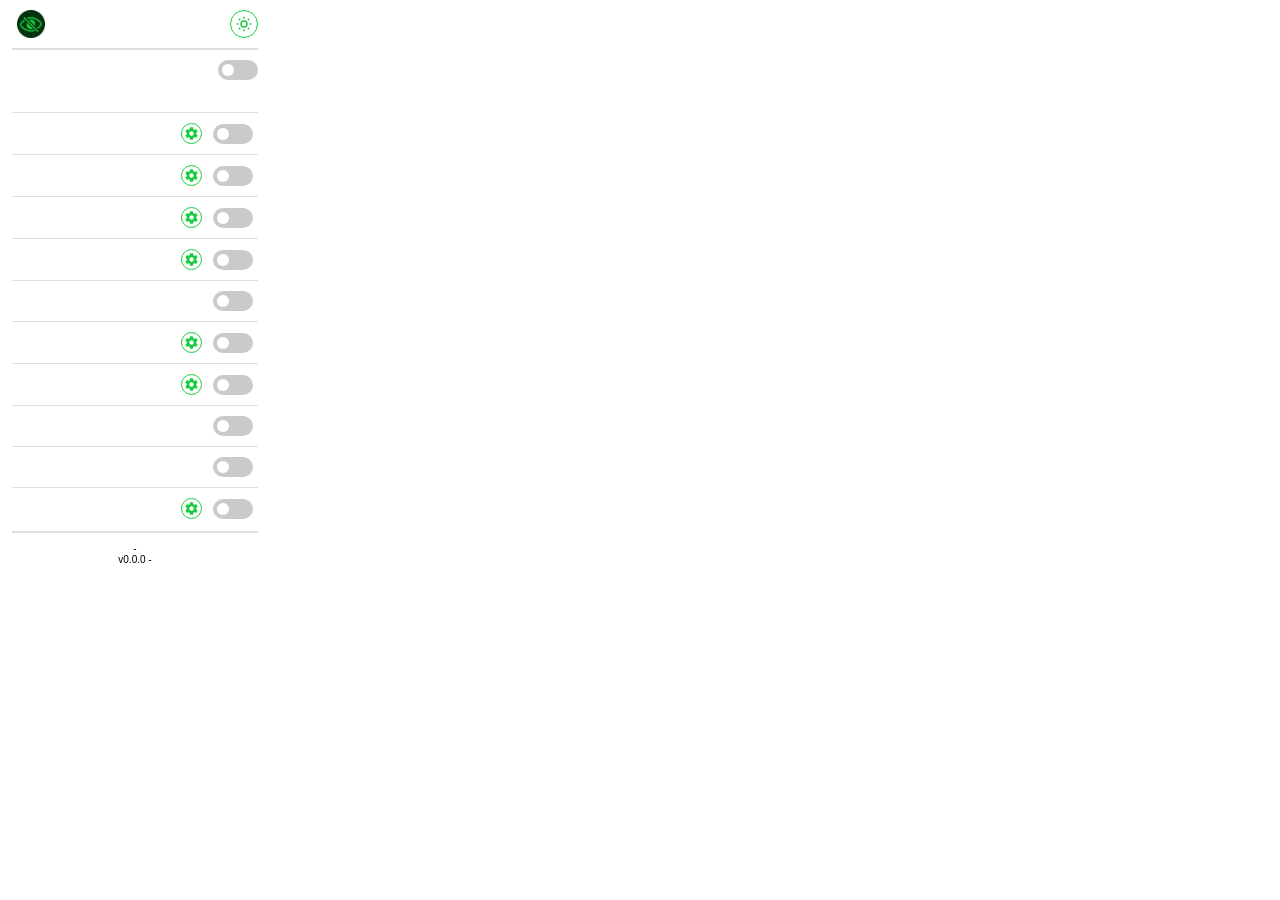
==== commit d0a0bb8a: "Add Arabic translation" ====
--- a/src/popup/popup.html
+++ b/src/popup/popup.html
@@ -51,7 +51,8 @@
           color: var(--text-color);
           background-color: var(--bg-color);
           width: 260px;
-          padding: 10px 0 10px 12px;
+          padding: 10px 0;
+          padding-inline-start: 12px;
           -moz-user-select: none;
           user-select: none;
           transition: color .3s, background-color .3s;
@@ -64,7 +65,7 @@
           display: flex;
           align-items: center;
           justify-content: space-between;
-          padding-right: 14px;
+          padding-inline-end: 14px;
         }
         .header-group {
           display: flex;
@@ -72,14 +73,14 @@
           flex: 1;
         }
         .header-group img {
-          margin-left: 5px;
+          margin-inline-start: 5px;
           width: 28px;
           height: 28px;
           flex-shrink: 0;
         }
         h1 {
           font-size: larger;
-          margin-left: 12px;
+          margin-inline-start: 12px;
           display: block;
         }
         .theme-toggle {
@@ -142,43 +143,7 @@
           display: inline-block;
         }
         .main-toggle {
-          padding-right: 14px;
-        }
-        .schedule-settings {
-          padding-right: 14px;
-        }
-        .schedule-times {
-          display: flex;
-          gap: 10px;
-          margin-top: 8px;
-        }
-        .schedule-time {
-          flex: 1;
-        }
-        .schedule-time locales {
-          display: block;
-          font-size: smaller;
-          margin-bottom: 4px;
-        }
-        .schedule-time input {
-          box-sizing: border-box;
-          width: 100%;
-          padding: 4px;
-          color: var(--text-color);
-          background-color: var(--bg-color);
-          border: 1px solid var(--border-color-blur-input);
-          border-radius: 3px;
-          outline: 2px solid transparent;
-        }
-        .schedule-time input:focus-visible {
-          border-color: var(--primary-color);
-          outline-color: color-mix(in srgb, var(--primary-color), var(--bg-color) 50%);
-        }
-        .schedule-help {
-          margin-top: 8px;
-          color: var(--text-color-unit);
-          font-size: smaller;
-          line-height: 1.4;
+          padding-inline-end: 14px;
         }
         .on-off-toggle {
           display: flex;
@@ -193,7 +158,7 @@
         }
         #mainContent > .wrapper > ul {
           overflow: auto;
-          padding-right: 14px;
+          padding-inline-end: 14px;
           padding-bottom: 6px;
           /* to set scrollbar only to the settings, currently disable because the main html scroll bug for firefox */
           /* max-height: 415px; */
@@ -253,7 +218,7 @@
           text-decoration: underline;
         }
         #footer {
-          padding-right: 14px;
+          padding-inline-end: 14px;
           clear: both;
         }
         #footer p {
@@ -266,7 +231,7 @@
           line-height: 1.7em;
         }
         #popupMessageButton {
-          float: right;
+          float: inline-end;
           margin: 10px;
         }
         .trigger-btn {
@@ -401,7 +366,7 @@
           border: none;
           background: none;
           padding: 4px 0 10px;
-          margin-left: 32.5%;
+          margin-inline-start: 32.5%;
           margin-bottom: 0;
           width: 35%;
           height: auto;
@@ -472,9 +437,9 @@
           color: var(--text-color);
           background-color: var(--bg-color);
           border: 1px solid var(--border-color-blur-input);
-          border-top-left-radius: 4px;
-          border-bottom-left-radius: 4px;
-          border-right: none;
+          border-start-start-radius: 4px;
+          border-end-start-radius: 4px;
+          border-inline-end: none;
           outline: 1px solid transparent;
           outline-offset: 0px;
         }
@@ -510,8 +475,8 @@
           text-align: center;
           line-height: 23px;
           border: 1px solid var(--border-color-blur-input);
-          border-top-right-radius: 4px;
-          border-bottom-right-radius: 4px;
+          border-start-end-radius: 4px;
+          border-end-end-radius: 4px;
           background-color: var(--bg-color-submit-btn);
           color: var(--text-color);
           transition: .3s;
@@ -531,7 +496,7 @@
         #toast-container {
           position: fixed;
           top: 16px;
-          left: 16px;
+          inset-inline-start: 16px;
           display: flex;
           flex-direction: column;
           gap: 8px;
@@ -567,7 +532,7 @@
           width: 20px;
           height: 20px;
           border-radius: 999px;
-          margin-right: 4px;
+          margin-inline-end: 4px;
           margin-bottom: 0;
           transition: 0.3s;
           cursor: pointer;
@@ -590,7 +555,7 @@
       <header>
         <div class="header-group">
           <img src="../images/icon32.png" alt="">
-          <h1>Privacy for WhatsApp Web (Auto Blur WA)</h1>
+          <h1><locales data-locale="extensionName"></locales></h1>
         </div>
         <button class="theme-toggle" data-localetitle="toggleTheme">
           <!-- tabler:sun -->
@@ -624,33 +589,7 @@
           </div>
           <br>
         </div>
-        <div class="schedule-settings">
-          <hr>
-          <div class="on-off-toggle">
-            <h2>
-              <locales data-locale="privacySchedule"></locales>
-            </h2>
-            <input type="checkbox" id="privacySchedule" data-style="privacySchedule">
-            <label for="privacySchedule" data-localetitle="privacyScheduleDescription">
-              <locales data-locale="privacySchedule"></locales>
-            </label>
-          </div>
-          <div class="schedule-times">
-            <div class="schedule-time">
-              <locales id="scheduleStartLabel" data-locale="scheduleStart"></locales>
-              <input type="time" id="scheduleStart" aria-labelledby="scheduleStartLabel">
-            </div>
-            <div class="schedule-time">
-              <locales id="scheduleEndLabel" data-locale="scheduleEnd"></locales>
-              <input type="time" id="scheduleEnd" aria-labelledby="scheduleEndLabel">
-            </div>
-          </div>
-          <p class="schedule-help">
-            <locales data-locale="scheduleHelp"></locales>
-          </p>
-          <br>
-        </div>
-        <h2 style="margin: 5px 0; padding-right: 14px;">
+        <h2 style="margin: 5px 0; padding-inline-end: 14px;">
           <locales data-locale="extensionSettings"></locales>
         </h2>
         <div class="wrapper">
@@ -929,13 +868,12 @@
       <span id="popupMessage"></span>
       <div id="footer">
         <hr style="margin-top: 2px;">
-        <p><a href="https://github.com/aryomuzakki/privacy-whatsapp-web-auto-blur/issues" data-localetitle="footerBugReportsDescription" target="_blank"><locales data-locale="footerBugReports"></locales></a> - <a href="https://muzakki.id" title="by M Aryo Muzakki" target="_blank"><locales data-locale="footerAuthor"></locales></a>
+        <p><a href="https://github.com/aryomuzakki/privacy-whatsapp-web-auto-blur/issues" data-localetitle="footerBugReportsDescription" target="_blank"><locales data-locale="footerBugReports"></locales></a> - <a href="https://muzakki.id" title="M Aryo Muzakki" target="_blank"><locales data-locale="footerAuthor"></locales></a>
         <br>v<span id="version">0.0.0</span> - <a href="https://github.com/aryomuzakki/privacy-whatsapp-web-auto-blur/releases" data-localetitle="footerReleaseNotesDescription" target="_blank"><locales data-locale="footerReleaseNotes"></locales></a></p>
       </div>
       
       <div id="toast-container"></div>
 
-      <script src="../schedule.js"></script>
       <script src="popup.js"></script>
       <script src="theme-toggle.js"></script>
     </body>
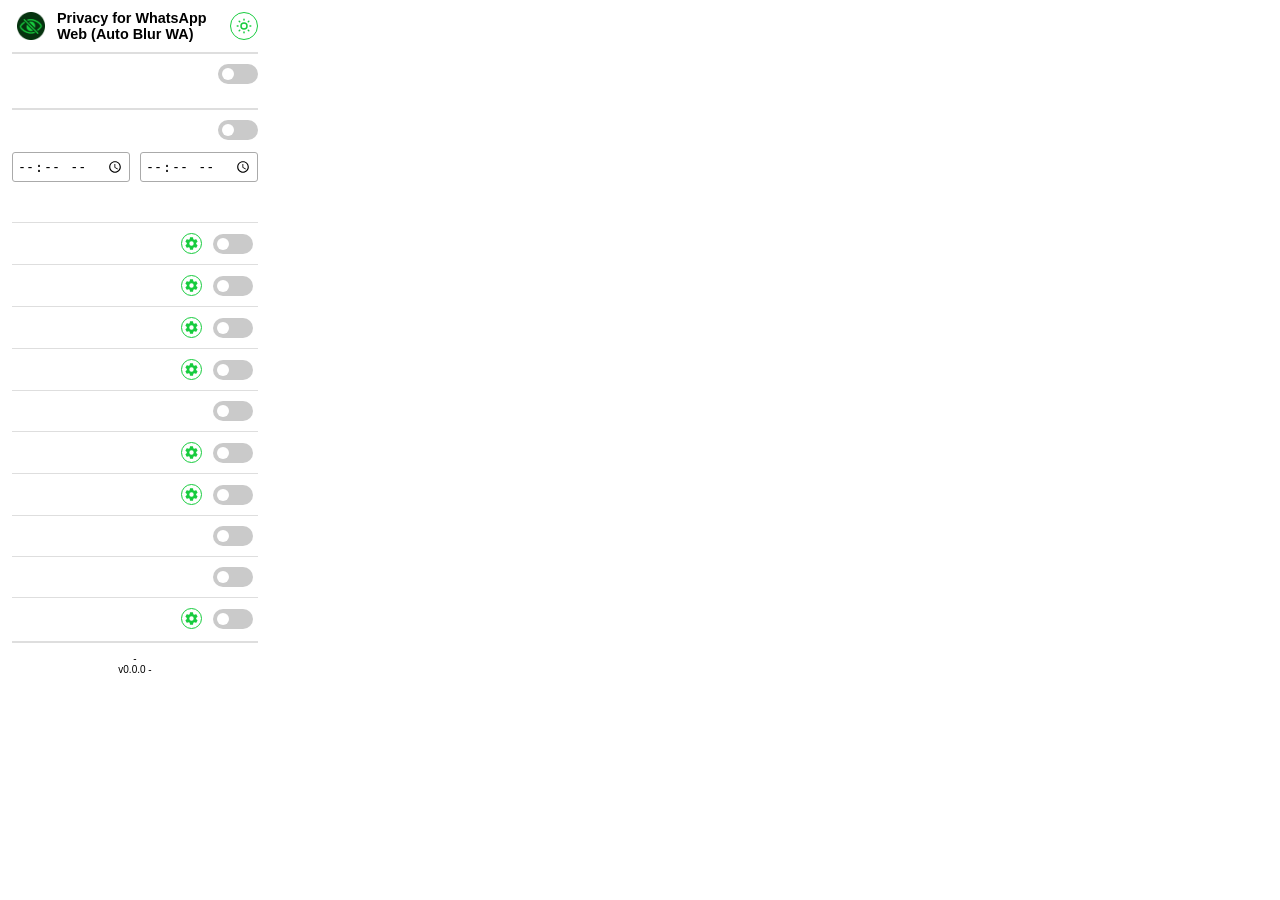
==== commit 076b6edd: "Merge f1915746e89dab7a8354f667dc31aeb9ece744cf into 20d3388dccab515ac21f2d8d87e60217d654ceed" ====
--- a/src/popup/popup.html
+++ b/src/popup/popup.html
@@ -51,8 +51,7 @@
           color: var(--text-color);
           background-color: var(--bg-color);
           width: 260px;
-          padding: 10px 0;
-          padding-inline-start: 12px;
+          padding: 10px 0 10px 12px;
           -moz-user-select: none;
           user-select: none;
           transition: color .3s, background-color .3s;
@@ -65,7 +64,7 @@
           display: flex;
           align-items: center;
           justify-content: space-between;
-          padding-inline-end: 14px;
+          padding-right: 14px;
         }
         .header-group {
           display: flex;
@@ -73,14 +72,14 @@
           flex: 1;
         }
         .header-group img {
-          margin-inline-start: 5px;
+          margin-left: 5px;
           width: 28px;
           height: 28px;
           flex-shrink: 0;
         }
         h1 {
           font-size: larger;
-          margin-inline-start: 12px;
+          margin-left: 12px;
           display: block;
         }
         .theme-toggle {
@@ -143,7 +142,43 @@
           display: inline-block;
         }
         .main-toggle {
-          padding-inline-end: 14px;
+          padding-right: 14px;
+        }
+        .schedule-settings {
+          padding-right: 14px;
+        }
+        .schedule-times {
+          display: flex;
+          gap: 10px;
+          margin-top: 8px;
+        }
+        .schedule-time {
+          flex: 1;
+        }
+        .schedule-time locales {
+          display: block;
+          font-size: smaller;
+          margin-bottom: 4px;
+        }
+        .schedule-time input {
+          box-sizing: border-box;
+          width: 100%;
+          padding: 4px;
+          color: var(--text-color);
+          background-color: var(--bg-color);
+          border: 1px solid var(--border-color-blur-input);
+          border-radius: 3px;
+          outline: 2px solid transparent;
+        }
+        .schedule-time input:focus-visible {
+          border-color: var(--primary-color);
+          outline-color: color-mix(in srgb, var(--primary-color), var(--bg-color) 50%);
+        }
+        .schedule-help {
+          margin-top: 8px;
+          color: var(--text-color-unit);
+          font-size: smaller;
+          line-height: 1.4;
         }
         .on-off-toggle {
           display: flex;
@@ -158,7 +193,7 @@
         }
         #mainContent > .wrapper > ul {
           overflow: auto;
-          padding-inline-end: 14px;
+          padding-right: 14px;
           padding-bottom: 6px;
           /* to set scrollbar only to the settings, currently disable because the main html scroll bug for firefox */
           /* max-height: 415px; */
@@ -218,7 +253,7 @@
           text-decoration: underline;
         }
         #footer {
-          padding-inline-end: 14px;
+          padding-right: 14px;
           clear: both;
         }
         #footer p {
@@ -231,7 +266,7 @@
           line-height: 1.7em;
         }
         #popupMessageButton {
-          float: inline-end;
+          float: right;
           margin: 10px;
         }
         .trigger-btn {
@@ -366,7 +401,7 @@
           border: none;
           background: none;
           padding: 4px 0 10px;
-          margin-inline-start: 32.5%;
+          margin-left: 32.5%;
           margin-bottom: 0;
           width: 35%;
           height: auto;
@@ -437,9 +472,9 @@
           color: var(--text-color);
           background-color: var(--bg-color);
           border: 1px solid var(--border-color-blur-input);
-          border-start-start-radius: 4px;
-          border-end-start-radius: 4px;
-          border-inline-end: none;
+          border-top-left-radius: 4px;
+          border-bottom-left-radius: 4px;
+          border-right: none;
           outline: 1px solid transparent;
           outline-offset: 0px;
         }
@@ -475,8 +510,8 @@
           text-align: center;
           line-height: 23px;
           border: 1px solid var(--border-color-blur-input);
-          border-start-end-radius: 4px;
-          border-end-end-radius: 4px;
+          border-top-right-radius: 4px;
+          border-bottom-right-radius: 4px;
           background-color: var(--bg-color-submit-btn);
           color: var(--text-color);
           transition: .3s;
@@ -496,7 +531,7 @@
         #toast-container {
           position: fixed;
           top: 16px;
-          inset-inline-start: 16px;
+          left: 16px;
           display: flex;
           flex-direction: column;
           gap: 8px;
@@ -532,7 +567,7 @@
           width: 20px;
           height: 20px;
           border-radius: 999px;
-          margin-inline-end: 4px;
+          margin-right: 4px;
           margin-bottom: 0;
           transition: 0.3s;
           cursor: pointer;
@@ -555,7 +590,7 @@
       <header>
         <div class="header-group">
           <img src="../images/icon32.png" alt="">
-          <h1><locales data-locale="extensionName"></locales></h1>
+          <h1>Privacy for WhatsApp Web (Auto Blur WA)</h1>
         </div>
         <button class="theme-toggle" data-localetitle="toggleTheme">
           <!-- tabler:sun -->
@@ -589,7 +624,33 @@
           </div>
           <br>
         </div>
-        <h2 style="margin: 5px 0; padding-inline-end: 14px;">
+        <div class="schedule-settings">
+          <hr>
+          <div class="on-off-toggle">
+            <h2>
+              <locales data-locale="privacySchedule"></locales>
+            </h2>
+            <input type="checkbox" id="privacySchedule" data-style="privacySchedule">
+            <label for="privacySchedule" data-localetitle="privacyScheduleDescription">
+              <locales data-locale="privacySchedule"></locales>
+            </label>
+          </div>
+          <div class="schedule-times">
+            <div class="schedule-time">
+              <locales id="scheduleStartLabel" data-locale="scheduleStart"></locales>
+              <input type="time" id="scheduleStart" aria-labelledby="scheduleStartLabel">
+            </div>
+            <div class="schedule-time">
+              <locales id="scheduleEndLabel" data-locale="scheduleEnd"></locales>
+              <input type="time" id="scheduleEnd" aria-labelledby="scheduleEndLabel">
+            </div>
+          </div>
+          <p class="schedule-help">
+            <locales data-locale="scheduleHelp"></locales>
+          </p>
+          <br>
+        </div>
+        <h2 style="margin: 5px 0; padding-right: 14px;">
           <locales data-locale="extensionSettings"></locales>
         </h2>
         <div class="wrapper">
@@ -868,12 +929,13 @@
       <span id="popupMessage"></span>
       <div id="footer">
         <hr style="margin-top: 2px;">
-        <p><a href="https://github.com/aryomuzakki/privacy-whatsapp-web-auto-blur/issues" data-localetitle="footerBugReportsDescription" target="_blank"><locales data-locale="footerBugReports"></locales></a> - <a href="https://muzakki.id" title="M Aryo Muzakki" target="_blank"><locales data-locale="footerAuthor"></locales></a>
+        <p><a href="https://github.com/aryomuzakki/privacy-whatsapp-web-auto-blur/issues" data-localetitle="footerBugReportsDescription" target="_blank"><locales data-locale="footerBugReports"></locales></a> - <a href="https://muzakki.id" title="by M Aryo Muzakki" target="_blank"><locales data-locale="footerAuthor"></locales></a>
         <br>v<span id="version">0.0.0</span> - <a href="https://github.com/aryomuzakki/privacy-whatsapp-web-auto-blur/releases" data-localetitle="footerReleaseNotesDescription" target="_blank"><locales data-locale="footerReleaseNotes"></locales></a></p>
       </div>
       
       <div id="toast-container"></div>
 
+      <script src="../schedule.js"></script>
       <script src="popup.js"></script>
       <script src="theme-toggle.js"></script>
     </body>
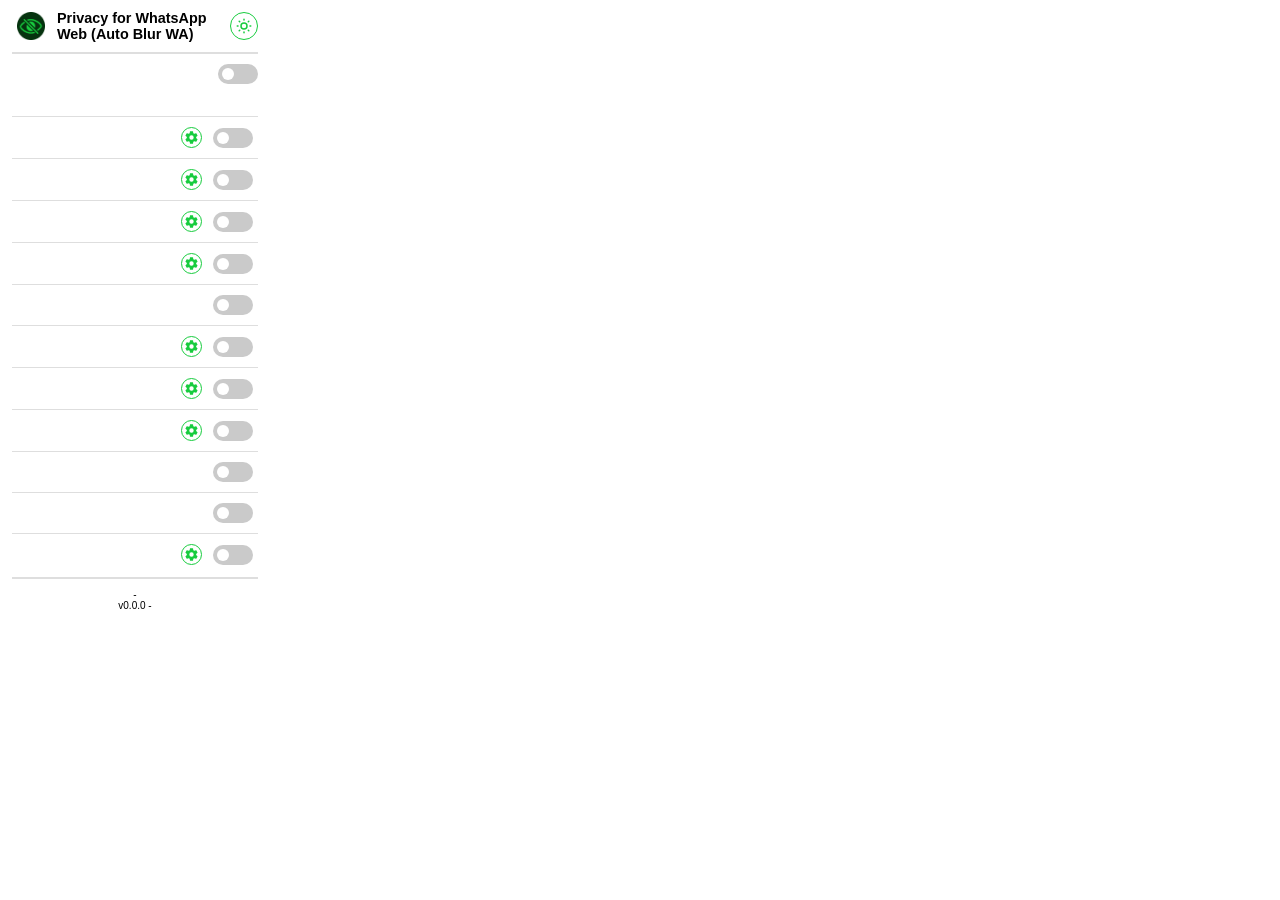
==== commit a775c973: "feat: add 'Open chat name' option to blur only the open chat's name and details" ====
--- a/src/popup/popup.html
+++ b/src/popup/popup.html
@@ -143,42 +143,6 @@
         }
         .main-toggle {
           padding-right: 14px;
-        }
-        .schedule-settings {
-          padding-right: 14px;
-        }
-        .schedule-times {
-          display: flex;
-          gap: 10px;
-          margin-top: 8px;
-        }
-        .schedule-time {
-          flex: 1;
-        }
-        .schedule-time locales {
-          display: block;
-          font-size: smaller;
-          margin-bottom: 4px;
-        }
-        .schedule-time input {
-          box-sizing: border-box;
-          width: 100%;
-          padding: 4px;
-          color: var(--text-color);
-          background-color: var(--bg-color);
-          border: 1px solid var(--border-color-blur-input);
-          border-radius: 3px;
-          outline: 2px solid transparent;
-        }
-        .schedule-time input:focus-visible {
-          border-color: var(--primary-color);
-          outline-color: color-mix(in srgb, var(--primary-color), var(--bg-color) 50%);
-        }
-        .schedule-help {
-          margin-top: 8px;
-          color: var(--text-color-unit);
-          font-size: smaller;
-          line-height: 1.4;
         }
         .on-off-toggle {
           display: flex;
@@ -624,32 +588,6 @@
           </div>
           <br>
         </div>
-        <div class="schedule-settings">
-          <hr>
-          <div class="on-off-toggle">
-            <h2>
-              <locales data-locale="privacySchedule"></locales>
-            </h2>
-            <input type="checkbox" id="privacySchedule" data-style="privacySchedule">
-            <label for="privacySchedule" data-localetitle="privacyScheduleDescription">
-              <locales data-locale="privacySchedule"></locales>
-            </label>
-          </div>
-          <div class="schedule-times">
-            <div class="schedule-time">
-              <locales id="scheduleStartLabel" data-locale="scheduleStart"></locales>
-              <input type="time" id="scheduleStart" aria-labelledby="scheduleStartLabel">
-            </div>
-            <div class="schedule-time">
-              <locales id="scheduleEndLabel" data-locale="scheduleEnd"></locales>
-              <input type="time" id="scheduleEnd" aria-labelledby="scheduleEndLabel">
-            </div>
-          </div>
-          <p class="schedule-help">
-            <locales data-locale="scheduleHelp"></locales>
-          </p>
-          <br>
-        </div>
         <h2 style="margin: 5px 0; padding-right: 14px;">
           <locales data-locale="extensionSettings"></locales>
         </h2>
@@ -858,6 +796,35 @@
                   <input type="number" name="nmBlur" id="nmBlur" data-var-name="nmBlur" value="5" data-localetitle="nmBlurInputDescription">
                   <span class="unit">px</span>
                   <button type="submit" data-localetitle="nmBlurInputDescription">✔</button>
+                </form>
+                <button class="cancel-btn">
+                  <locales data-locale="cancel"></locales>
+                </button>
+              </div>
+            </li>
+            <li>
+              <locales data-locale="toggleActiveChatName"></locales>
+              <button type="button" class="trigger-btn" data-localetitle="openAdvancedSettings">
+                <svg xmlns="http://www.w3.org/2000/svg" width="24" height="24" viewBox="0 0 24 24">
+                  <path fill="currentColor" d="M12 15.5A3.5 3.5 0 0 1 8.5 12A3.5 3.5 0 0 1 12 8.5a3.5 3.5 0 0 1 3.5 3.5a3.5 3.5 0 0 1-3.5 3.5m7.43-2.53c.04-.32.07-.64.07-.97s-.03-.66-.07-1l2.11-1.63c.19-.15.24-.42.12-.64l-2-3.46c-.12-.22-.39-.31-.61-.22l-2.49 1c-.52-.39-1.06-.73-1.69-.98l-.37-2.65A.506.506 0 0 0 14 2h-4c-.25 0-.46.18-.5.42l-.37 2.65c-.63.25-1.17.59-1.69.98l-2.49-1c-.22-.09-.49 0-.61.22l-2 3.46c-.13.22-.07.49.12.64L4.57 11c-.04.34-.07.67-.07 1s.03.65.07.97l-2.11 1.66c-.19.15-.25.42-.12.64l2 3.46c.12.22.39.3.61.22l2.49-1.01c.52.4 1.06.74 1.69.99l.37 2.65c.04.24.25.42.5.42h4c.25 0 .46-.18.5-.42l.37-2.65c.63-.26 1.17-.59 1.69-.99l2.49 1.01c.22.08.49 0 .61-.22l2-3.46c.12-.22.07-.49-.12-.64z" />
+                </svg>
+              </button>
+              <input type="checkbox" id="activeChatName" data-style="activeChatName">
+              <label for="activeChatName" data-localetitle="toggleActiveChatNameDescription"></label>
+              <div class="popover" aria-hidden="true">
+                <form class="var-style">
+                  <locales data-locale="blurInputLabel"></locales>
+                  <button type="reset" data-localetitle="resetValue">
+                    <svg xmlns="http://www.w3.org/2000/svg" width="24" height="24" viewBox="0 0 24 24">
+                      <g fill="none" stroke="currentColor" stroke-linecap="round" stroke-width="1.5">
+                        <path stroke-miterlimit="10" d="M6.395 7.705A7.885 7.885 0 0 1 12 5.382a7.929 7.929 0 0 1 7.929 7.929A7.94 7.94 0 0 1 12 21.25a7.939 7.939 0 0 1-7.929-7.94" />
+                        <path stroke-linejoin="round" d="m7.12 2.75l-.95 3.858a1.332 1.332 0 0 0 .97 1.609l3.869.948" />
+                      </g>
+                    </svg>
+                  </button>
+                  <input type="number" name="acBlur" id="acBlur" data-var-name="acBlur" value="5" data-localetitle="acBlurInputDescription">
+                  <span class="unit">px</span>
+                  <button type="submit" data-localetitle="acBlurInputDescription">✔</button>
                 </form>
                 <button class="cancel-btn">
                   <locales data-locale="cancel"></locales>
@@ -935,7 +902,6 @@
       
       <div id="toast-container"></div>
 
-      <script src="../schedule.js"></script>
       <script src="popup.js"></script>
       <script src="theme-toggle.js"></script>
     </body>
